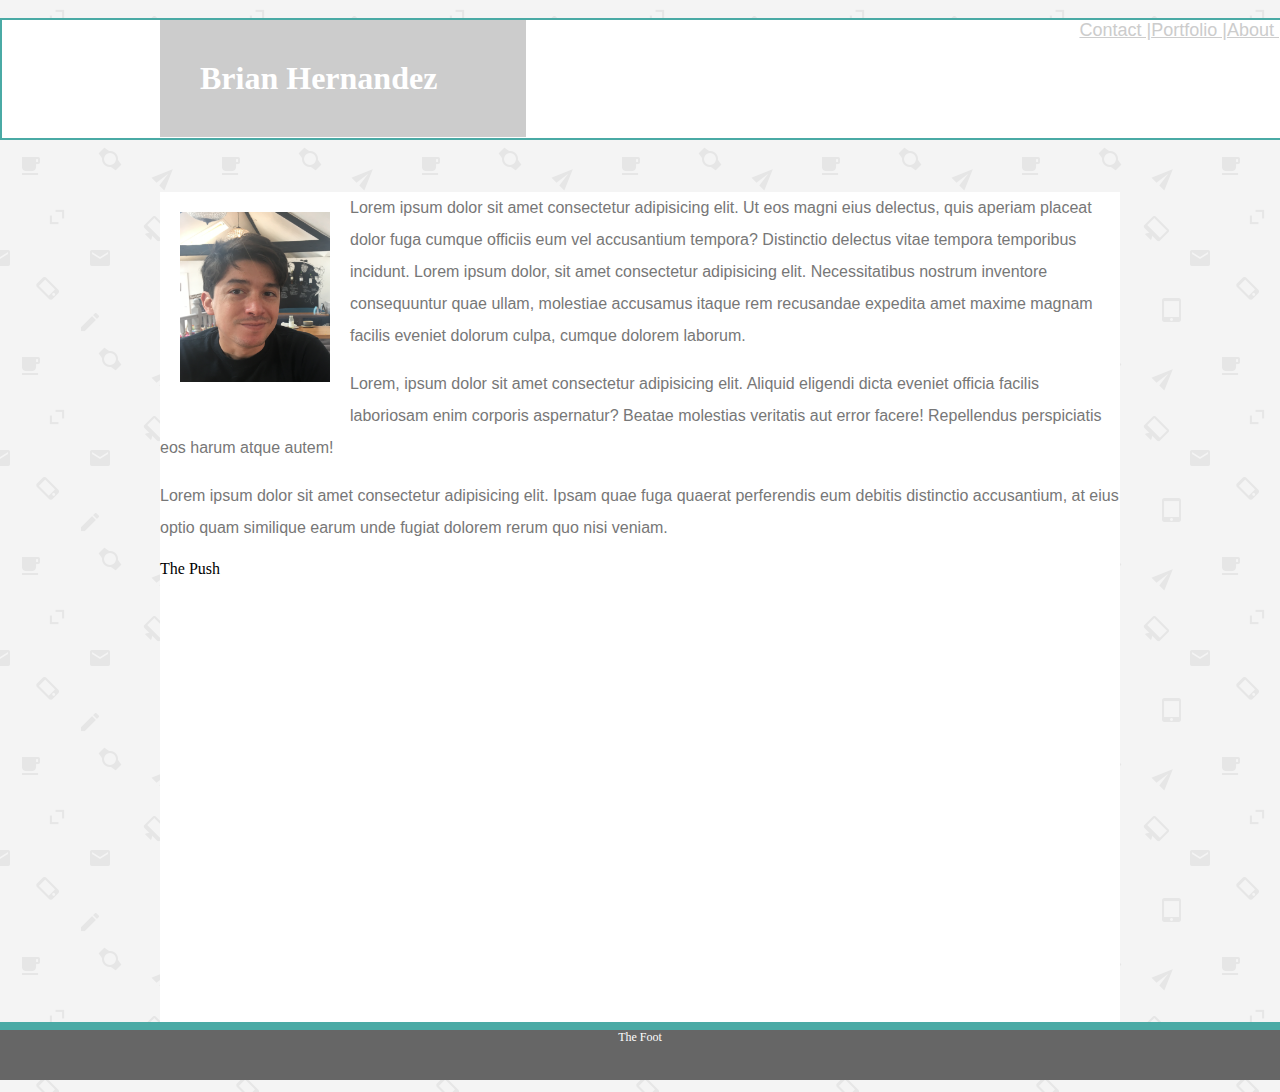
==== index.html @ 4bf23f96 "almost got the top border. going to move the 3 links" ====
<!DOCTYPE html>
<html lang="en-us">

<head>

    <meta charset="UTF-8">
    <title>About Brian Hernandez</title>
    
    <link rel="stylesheet" type="text/css" href="assets/css/style.css">

</head>

<body background="assets/images/email-pattern/email-pattern.png">
<div class="wrapper">

    <div>
        <h1>Brian Hernandez</h1>
    </div>

    <ul>
        <li><a id="about" href="">About   |</a></li>
        <li><a id="portfolio" href="">Portfolio   |</a></li>
        <li><a id="contact" href="">Contact   |</a></li>
    </ul>

    
        <div class="container">
            <img class="bioPic" src="assets/images/Me405KB.png" 
            alt="Me: Brian Hernandez"
            width="150" height="170">
    <div class="bioWords">
            <p>Lorem ipsum dolor sit amet consectetur adipisicing elit. Ut eos magni eius delectus, quis aperiam placeat dolor fuga cumque 
            officiis eum vel accusantium tempora? Distinctio delectus vitae tempora temporibus incidunt. Lorem ipsum dolor, sit amet consectetur 
            adipisicing elit. Necessitatibus nostrum inventore consequuntur quae ullam, molestiae accusamus itaque rem recusandae expedita 
            amet maxime magnam facilis eveniet dolorum culpa, cumque dolorem laborum.</p>
        </div>

        <div id="moreBio">
            <p>Lorem, ipsum dolor sit amet consectetur adipisicing elit. Aliquid eligendi dicta eveniet officia facilis laboriosam enim 
            corporis aspernatur? Beatae molestias veritatis aut error facere! Repellendus perspiciatis eos harum atque autem!</p>

            <p>Lorem ipsum dolor sit amet consectetur adipisicing elit. Ipsam quae fuga quaerat perferendis eum debitis distinctio 
            accusantium, at eius optio quam similique earum unde fugiat dolorem rerum quo nisi veniam.</p>
        </div>
    </div>


    
    <div class="push">The Push</div>
</div>

<footer class="footer">The Foot</footer>
</body>

</html>
---- assets/css/style.css ----
html, body {
    height: 100%;
    margin: 0;
    border: 0;
}

.wrapper {
    min-height: calc(100vh - 70px);
    margin-bottom: -50px;
    width: 960px;
    margin: auto;
    position: relative;
    background: #ffffff;
}

.container {
    margin-top: 20%;
}

h1 {
    background: #cccccc;
    color: #ffffff;
    padding: 40px;
    width: 286px;
    top: -1px;
    font-family: 'Georgia', Times, 'Times New Roman', serif;
    position: fixed;
    z-index: 2;
}

ul {
    list-style-type: none;
    color: #cccccc;
    top: 0;
    left: 0;
    width: 97%;
    height: 118px;
    position: fixed;
    font-size: 18px;
    border: 2px solid #4aaaa5;
    background: #ffffff;
    z-index: 1;
    font-style: bullsgitSoFrustrated;
}

li {
    float: right;
    text-align: center;
}

a {
    color: #cccccc;
    font-family: 'Arial', 'Helvetica Neue', Helvetica, sans-serif;
}

p {
    color: #777777;
    font-family: 'Arial', 'Helvetica Neue', Helvetica, sans-serif;
    line-height: 32px;
}

#banner {}

.bioPic {
    float: left;
    padding: 20px;
}

.bioWords {
    display: block;
}

.footer {
    height: 50px;
    background: #666666;
    border-top: 8px solid #4aaaa5;
    text-align: center;
    color: #ffffff;
    font-size: 12px;
}
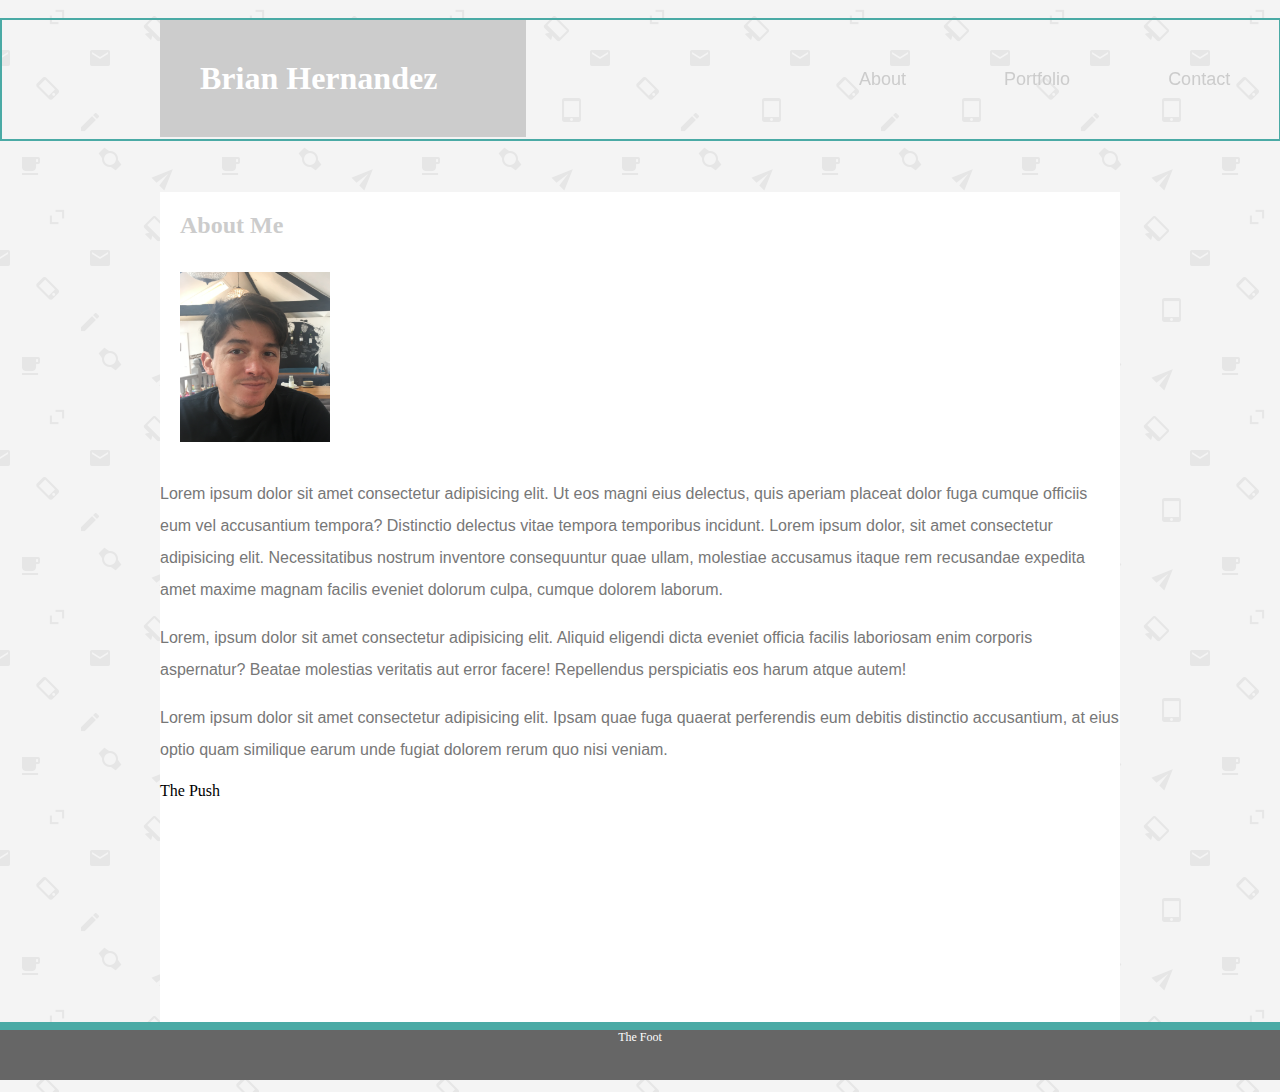
==== commit 61082a7c: "new improved cleaned up h1 banner" ====
--- a/index.html
+++ b/index.html
@@ -18,31 +18,39 @@
     </div>
 
     <ul>
-        <li><a id="about" href="">About   |</a></li>
-        <li><a id="portfolio" href="">Portfolio   |</a></li>
-        <li><a id="contact" href="">Contact   |</a></li>
+        <li><a href="about">Contact</a></li>
+        <li><a href="portfolio">Portfolio</a></li>
+        <li><a href="contact">About</a></li>
     </ul>
 
+        
     
         <div class="container">
+
+            <h2>About Me</h2>
+            
+            <div>
             <img class="bioPic" src="assets/images/Me405KB.png" 
             alt="Me: Brian Hernandez"
             width="150" height="170">
-    <div class="bioWords">
+            </div>
+
+            <div id="firstBio">
             <p>Lorem ipsum dolor sit amet consectetur adipisicing elit. Ut eos magni eius delectus, quis aperiam placeat dolor fuga cumque 
             officiis eum vel accusantium tempora? Distinctio delectus vitae tempora temporibus incidunt. Lorem ipsum dolor, sit amet consectetur 
             adipisicing elit. Necessitatibus nostrum inventore consequuntur quae ullam, molestiae accusamus itaque rem recusandae expedita 
             amet maxime magnam facilis eveniet dolorum culpa, cumque dolorem laborum.</p>
+            </div>
+
+            <div id="moreBio">
+                <p>Lorem, ipsum dolor sit amet consectetur adipisicing elit. Aliquid eligendi dicta eveniet officia facilis laboriosam enim 
+                corporis aspernatur? Beatae molestias veritatis aut error facere! Repellendus perspiciatis eos harum atque autem!</p>
+
+                <p>Lorem ipsum dolor sit amet consectetur adipisicing elit. Ipsam quae fuga quaerat perferendis eum debitis distinctio 
+                accusantium, at eius optio quam similique earum unde fugiat dolorem rerum quo nisi veniam.</p>
+            </div>
+        
         </div>
-
-        <div id="moreBio">
-            <p>Lorem, ipsum dolor sit amet consectetur adipisicing elit. Aliquid eligendi dicta eveniet officia facilis laboriosam enim 
-            corporis aspernatur? Beatae molestias veritatis aut error facere! Repellendus perspiciatis eos harum atque autem!</p>
-
-            <p>Lorem ipsum dolor sit amet consectetur adipisicing elit. Ipsam quae fuga quaerat perferendis eum debitis distinctio 
-            accusantium, at eius optio quam similique earum unde fugiat dolorem rerum quo nisi veniam.</p>
-        </div>
-    </div>
 
 
     
--- a/assets/css/style.css
+++ b/assets/css/style.css
@@ -28,24 +28,54 @@
     z-index: 2;
 }
 
+h2 {
+    color: #cccccc;
+    position: absolute;
+    left: 20px;
+}
+
 ul {
     list-style-type: none;
+    margin: 0;
+    padding: 0;
+    overflow: hidden;
     color: #cccccc;
-    top: 0;
+    top: 18px;
     left: 0;
-    width: 97%;
-    height: 118px;
+    width: 99.78%;
     position: fixed;
     font-size: 18px;
     border: 2px solid #4aaaa5;
-    background: #ffffff;
     z-index: 1;
     font-style: bullsgitSoFrustrated;
 }
 
 li {
     float: right;
+}
+
+li a {
+    display: block;
+    color: #cccccc;
     text-align: center;
+    padding: 49px;
+    text-decoration: none;
+}
+
+li a:hover {
+    background: #ffffff;
+}
+
+#about {
+    color: red;
+}
+
+#portfolio {
+    color: yellow;
+}
+
+#contact {
+    color: blue;
 }
 
 a {
@@ -64,10 +94,16 @@
 .bioPic {
     float: left;
     padding: 20px;
+    margin-top: 60px;
 }
 
-.bioWords {
-    display: block;
+#firstBio {
+    margin-top: 0px;
+    float: right;
+}
+
+#moreBio {
+    clear: both;
 }
 
 .footer {
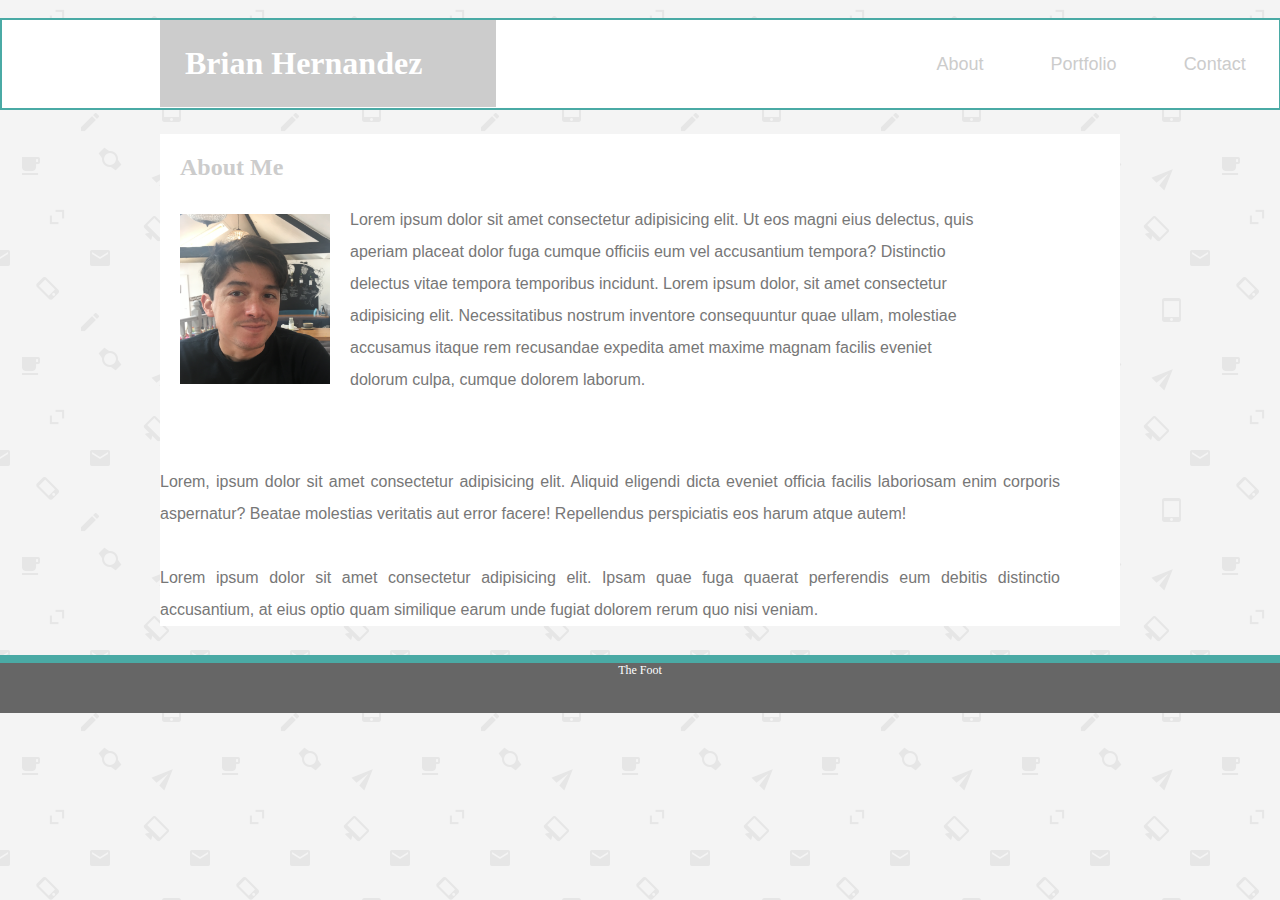
==== commit 4c8e6af0: "index is almost finished. Questions on About Me Line, moreBio spacing and footer." ====
--- a/index.html
+++ b/index.html
@@ -35,8 +35,8 @@
             width="150" height="170">
             </div>
 
-            <div id="firstBio">
-            <p>Lorem ipsum dolor sit amet consectetur adipisicing elit. Ut eos magni eius delectus, quis aperiam placeat dolor fuga cumque 
+            <div>
+            <p id="firstBio">Lorem ipsum dolor sit amet consectetur adipisicing elit. Ut eos magni eius delectus, quis aperiam placeat dolor fuga cumque 
             officiis eum vel accusantium tempora? Distinctio delectus vitae tempora temporibus incidunt. Lorem ipsum dolor, sit amet consectetur 
             adipisicing elit. Necessitatibus nostrum inventore consequuntur quae ullam, molestiae accusamus itaque rem recusandae expedita 
             amet maxime magnam facilis eveniet dolorum culpa, cumque dolorem laborum.</p>
@@ -44,9 +44,9 @@
 
             <div id="moreBio">
                 <p>Lorem, ipsum dolor sit amet consectetur adipisicing elit. Aliquid eligendi dicta eveniet officia facilis laboriosam enim 
-                corporis aspernatur? Beatae molestias veritatis aut error facere! Repellendus perspiciatis eos harum atque autem!</p>
-
-                <p>Lorem ipsum dolor sit amet consectetur adipisicing elit. Ipsam quae fuga quaerat perferendis eum debitis distinctio 
+                corporis aspernatur? Beatae molestias veritatis aut error facere! Repellendus perspiciatis eos harum atque autem!
+                <br><br>
+                Lorem ipsum dolor sit amet consectetur adipisicing elit. Ipsam quae fuga quaerat perferendis eum debitis distinctio 
                 accusantium, at eius optio quam similique earum unde fugiat dolorem rerum quo nisi veniam.</p>
             </div>
         
@@ -54,7 +54,7 @@
 
 
     
-    <div class="push">The Push</div>
+    
 </div>
 
 <footer class="footer">The Foot</footer>
--- a/assets/css/style.css
+++ b/assets/css/style.css
@@ -1,26 +1,27 @@
 html, body {
-    height: 100%;
+    height: 90%;
     margin: 0;
     border: 0;
 }
 
 .wrapper {
-    min-height: calc(100vh - 70px);
-    margin-bottom: -50px;
+    min-height: calc(100vh -190px);
     width: 960px;
+    margin-bottom: 20px;
     margin: auto;
-    position: relative;
-    background: #ffffff;
 }
 
 .container {
-    margin-top: 20%;
+    margin-top: 14%;
+    margin-bottom: 29px;
+    position: relative;
+    background: #ffffff;
 }
 
 h1 {
     background: #cccccc;
     color: #ffffff;
-    padding: 40px;
+    padding: 25px;
     width: 286px;
     top: -1px;
     font-family: 'Georgia', Times, 'Times New Roman', serif;
@@ -40,6 +41,7 @@
     padding: 0;
     overflow: hidden;
     color: #cccccc;
+    background: #ffffff;
     top: 18px;
     left: 0;
     width: 99.78%;
@@ -58,52 +60,40 @@
     display: block;
     color: #cccccc;
     text-align: center;
-    padding: 49px;
+    padding: 33.5px;
     text-decoration: none;
+    font-family: 'Arial', 'Helvetica Neue', Helvetica, sans-serif;
 }
 
 li a:hover {
-    background: #ffffff;
-}
-
-#about {
-    color: red;
-}
-
-#portfolio {
-    color: yellow;
-}
-
-#contact {
-    color: blue;
-}
-
-a {
-    color: #cccccc;
-    font-family: 'Arial', 'Helvetica Neue', Helvetica, sans-serif;
+    background: #666666;
+    height: 98%;
 }
 
 p {
     color: #777777;
     font-family: 'Arial', 'Helvetica Neue', Helvetica, sans-serif;
     line-height: 32px;
+    margin: 0;
 }
-
-#banner {}
 
 .bioPic {
     float: left;
     padding: 20px;
     margin-top: 60px;
+    margin-bottom: 25px;
 }
 
-#firstBio {
-    margin-top: 0px;
-    float: right;
+#firstBio {    
+    right: 0px;
+    padding: 70px;
+    width: 750px;
 }
 
 #moreBio {
-    clear: both;
+    text-align: justify;
+    width: 900px;
+
 }
 
 .footer {
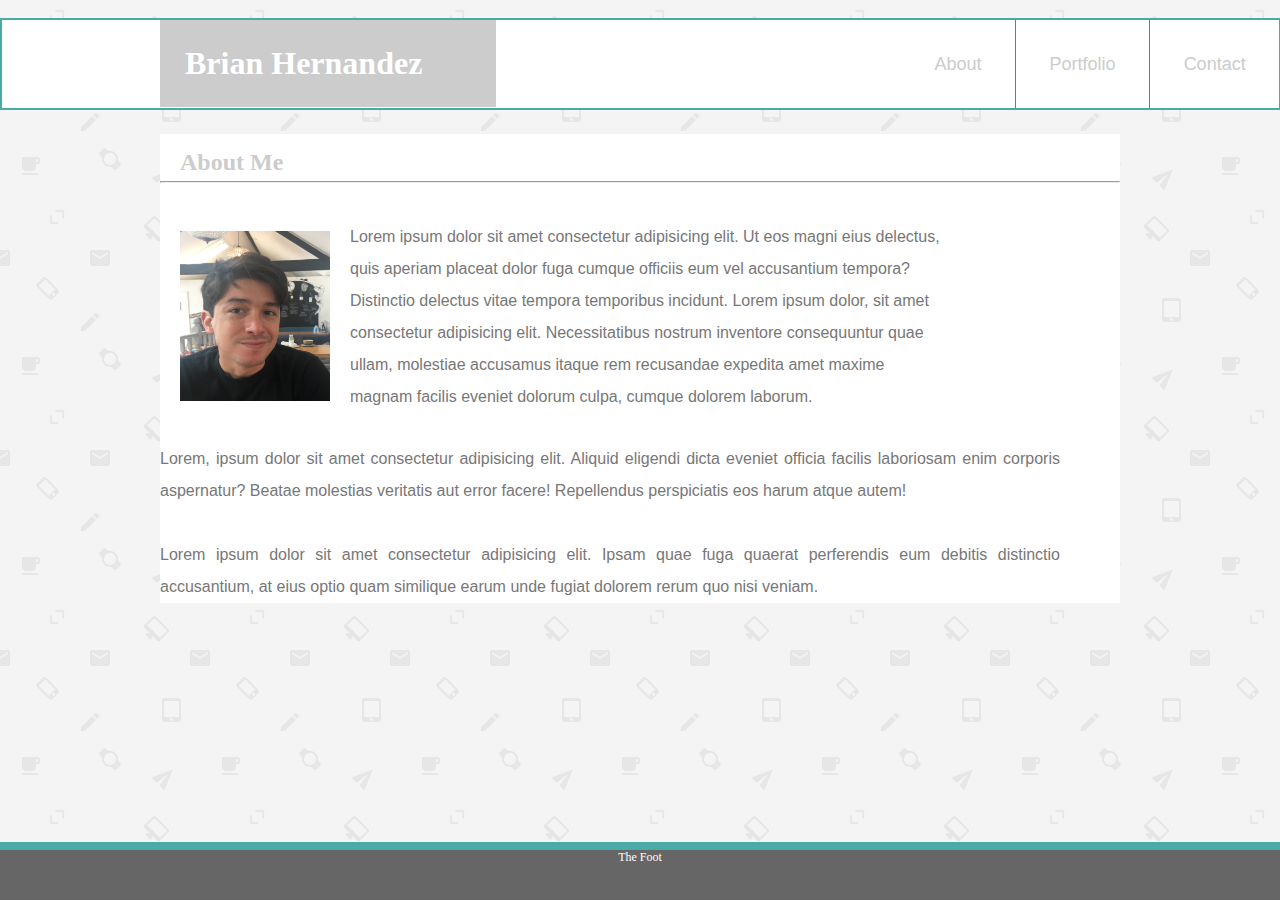
==== commit 856a2c34: "added the little lines but going to change the Name tag and 3 links in a sec." ====
--- a/index.html
+++ b/index.html
@@ -11,35 +11,34 @@
 </head>
 
 <body background="assets/images/email-pattern/email-pattern.png">
-<div class="wrapper">
+    <div class="wrapper">
 
-    <div>
         <h1>Brian Hernandez</h1>
-    </div>
 
-    <ul>
-        <li><a href="about">Contact</a></li>
-        <li><a href="portfolio">Portfolio</a></li>
-        <li><a href="contact">About</a></li>
-    </ul>
+        <ul>
+            <li><a href="contact">Contact</a></li>
+            <li><a href="portfolio">Portfolio</a></li>
+            <li><a href="about">About</a></li>
+        </ul>
 
         
     
         <div class="container">
 
             <h2>About Me</h2>
+            <hr>
             
             <div>
-            <img class="bioPic" src="assets/images/Me405KB.png" 
-            alt="Me: Brian Hernandez"
-            width="150" height="170">
+                <img class="bioPic" src="assets/images/Me405KB.png" 
+                alt="Me: Brian Hernandez"
+                width="150" height="170">
             </div>
 
             <div>
-            <p id="firstBio">Lorem ipsum dolor sit amet consectetur adipisicing elit. Ut eos magni eius delectus, quis aperiam placeat dolor fuga cumque 
-            officiis eum vel accusantium tempora? Distinctio delectus vitae tempora temporibus incidunt. Lorem ipsum dolor, sit amet consectetur 
-            adipisicing elit. Necessitatibus nostrum inventore consequuntur quae ullam, molestiae accusamus itaque rem recusandae expedita 
-            amet maxime magnam facilis eveniet dolorum culpa, cumque dolorem laborum.</p>
+                <p id="firstBio">Lorem ipsum dolor sit amet consectetur adipisicing elit. Ut eos magni eius delectus, quis aperiam placeat dolor fuga cumque 
+                officiis eum vel accusantium tempora? Distinctio delectus vitae tempora temporibus incidunt. Lorem ipsum dolor, sit amet consectetur 
+                adipisicing elit. Necessitatibus nostrum inventore consequuntur quae ullam, molestiae accusamus itaque rem recusandae expedita 
+                amet maxime magnam facilis eveniet dolorum culpa, cumque dolorem laborum.</p>
             </div>
 
             <div id="moreBio">
@@ -55,9 +54,9 @@
 
     
     
-</div>
+    </div>
 
-<footer class="footer">The Foot</footer>
+    <footer class="footer">The Foot</footer>
 </body>
 
 </html>--- a/assets/css/style.css
+++ b/assets/css/style.css
@@ -16,6 +16,7 @@
     margin-bottom: 29px;
     position: relative;
     background: #ffffff;
+    border: 0px;
 }
 
 h1 {
@@ -31,8 +32,9 @@
 
 h2 {
     color: #cccccc;
-    position: absolute;
+    position: relative;
     left: 20px;
+    top: 15px;
 }
 
 ul {
@@ -54,7 +56,12 @@
 
 li {
     float: right;
+    border-right: 1px solid #777777;
 }
+
+li:first-child {
+    border: 0;
+} 
 
 li a {
     display: block;
@@ -80,13 +87,13 @@
 .bioPic {
     float: left;
     padding: 20px;
-    margin-top: 60px;
-    margin-bottom: 25px;
+    margin-top: 20px;
+    margin-bottom: 10px;
 }
 
 #firstBio {    
     right: 0px;
-    padding: 70px;
+    padding: 30px;
     width: 750px;
 }
 
@@ -98,9 +105,12 @@
 
 .footer {
     height: 50px;
+    width: 100%;
     background: #666666;
     border-top: 8px solid #4aaaa5;
     text-align: center;
     color: #ffffff;
     font-size: 12px;
+    position: absolute;
+    bottom: 0px;
 }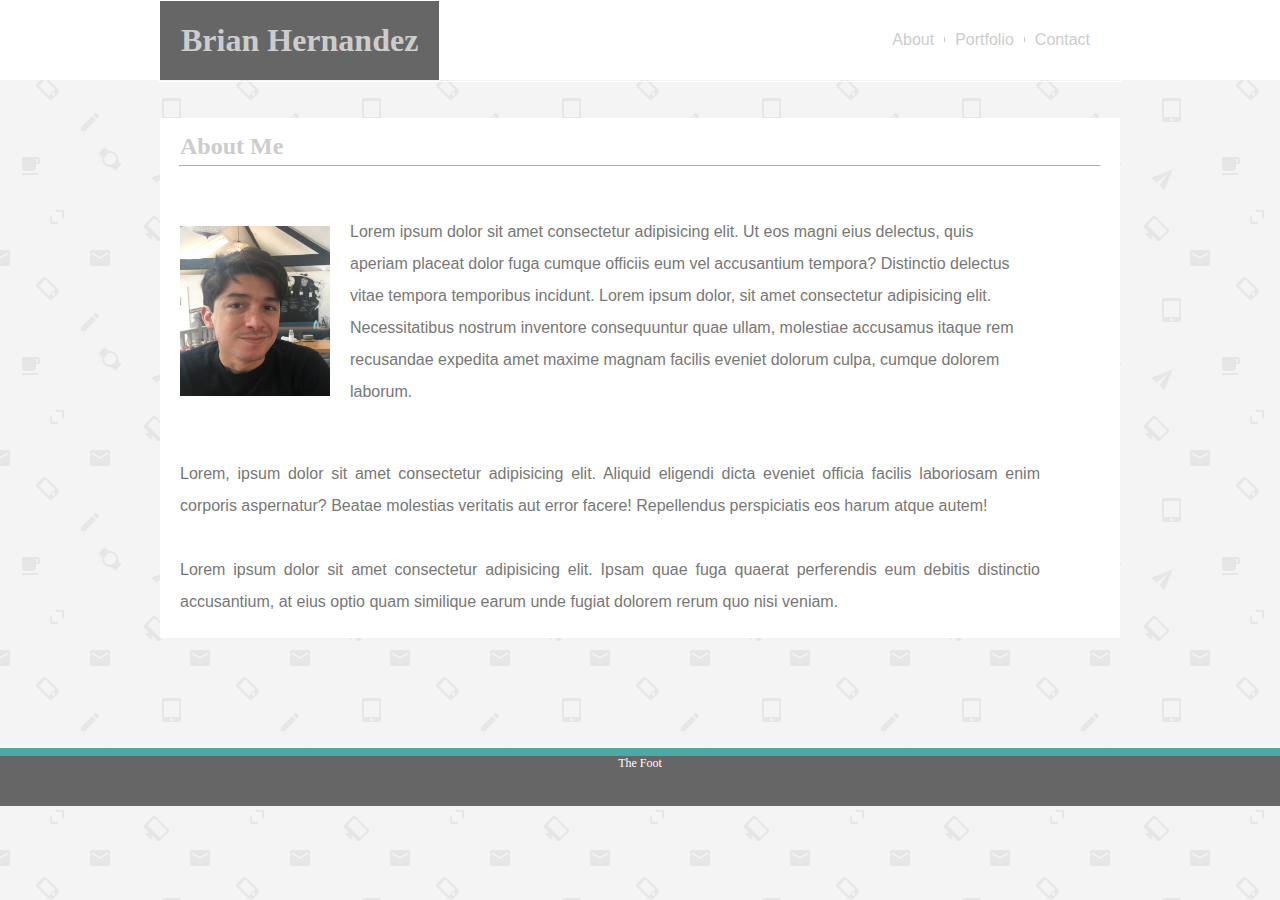
==== commit f062c3cc: "index is finally finished. Now to fix Contact file." ====
--- a/index.html
+++ b/index.html
@@ -5,55 +5,64 @@
 
     <meta charset="UTF-8">
     <title>About Brian Hernandez</title>
-    
+
     <link rel="stylesheet" type="text/css" href="assets/css/style.css">
 
 </head>
 
 <body background="assets/images/email-pattern/email-pattern.png">
+
+    <div class="outerHeader">
+        <div class="innerHeader">
+            <h1 id="logo">Brian Hernandez</h1>
+
+            <ul class="navLinks">
+                <li><a href="contact">Contact</a></li>
+                <li><a href="portfolio">Portfolio</a></li>
+                <li><a href="about">About</a></li>
+            </ul>
+        </div>
+    </div>
+
     <div class="wrapper">
 
-        <h1>Brian Hernandez</h1>
 
-        <ul>
-            <li><a href="contact">Contact</a></li>
-            <li><a href="portfolio">Portfolio</a></li>
-            <li><a href="about">About</a></li>
-        </ul>
 
-        
-    
         <div class="container">
 
             <h2>About Me</h2>
             <hr>
-            
+
             <div>
-                <img class="bioPic" src="assets/images/Me405KB.png" 
-                alt="Me: Brian Hernandez"
-                width="150" height="170">
+                <img class="bioPic" src="assets/images/Me405KB.png" alt="Me: Brian Hernandez" width="150" height="170">
             </div>
 
             <div>
-                <p id="firstBio">Lorem ipsum dolor sit amet consectetur adipisicing elit. Ut eos magni eius delectus, quis aperiam placeat dolor fuga cumque 
-                officiis eum vel accusantium tempora? Distinctio delectus vitae tempora temporibus incidunt. Lorem ipsum dolor, sit amet consectetur 
-                adipisicing elit. Necessitatibus nostrum inventore consequuntur quae ullam, molestiae accusamus itaque rem recusandae expedita 
-                amet maxime magnam facilis eveniet dolorum culpa, cumque dolorem laborum.</p>
+                <p id="firstBio">Lorem ipsum dolor sit amet consectetur adipisicing elit. Ut eos magni eius delectus,
+                    quis aperiam placeat dolor fuga cumque
+                    officiis eum vel accusantium tempora? Distinctio delectus vitae tempora temporibus incidunt. Lorem
+                    ipsum dolor, sit amet consectetur
+                    adipisicing elit. Necessitatibus nostrum inventore consequuntur quae ullam, molestiae accusamus
+                    itaque rem recusandae expedita
+                    amet maxime magnam facilis eveniet dolorum culpa, cumque dolorem laborum.</p>
             </div>
 
             <div id="moreBio">
-                <p>Lorem, ipsum dolor sit amet consectetur adipisicing elit. Aliquid eligendi dicta eveniet officia facilis laboriosam enim 
-                corporis aspernatur? Beatae molestias veritatis aut error facere! Repellendus perspiciatis eos harum atque autem!
-                <br><br>
-                Lorem ipsum dolor sit amet consectetur adipisicing elit. Ipsam quae fuga quaerat perferendis eum debitis distinctio 
-                accusantium, at eius optio quam similique earum unde fugiat dolorem rerum quo nisi veniam.</p>
+                <p>Lorem, ipsum dolor sit amet consectetur adipisicing elit. Aliquid eligendi dicta eveniet officia
+                    facilis laboriosam enim
+                    corporis aspernatur? Beatae molestias veritatis aut error facere! Repellendus perspiciatis eos harum
+                    atque autem!
+                    <br><br>
+                    Lorem ipsum dolor sit amet consectetur adipisicing elit. Ipsam quae fuga quaerat perferendis eum
+                    debitis distinctio
+                    accusantium, at eius optio quam similique earum unde fugiat dolorem rerum quo nisi veniam.</p>
             </div>
-        
+
         </div>
 
 
-    
-    
+
+
     </div>
 
     <footer class="footer">The Foot</footer>
--- a/assets/css/style.css
+++ b/assets/css/style.css
@@ -11,23 +11,65 @@
     margin: auto;
 }
 
+.outerHeader {
+    height: 80px;
+    background-color: white;
+}
+
+hr {
+    margin: 19px;
+    border-color: #ffffff;
+}
+
+.innerHeader {
+    width: 960px;
+    height: 80px;
+    margin: 0 auto;
+    border: solid 1px white;
+}
+
+#logo {
+    float: left;
+    color: #cccccc;
+    background: #ffffff;
+    padding: 21px;
+    margin: 0;
+    background-color: #666666;
+    border-color:    
+}
+
+.navLinks {
+    position: relative;
+    right: 20px;
+    top: 20px;
+}
+
+li {
+    float: right;
+    list-style: none;
+    padding: 0 10px;
+    border-right: 1px solid #cccccc;
+    text-align: center;
+    text-decoration: none;
+    line-height: 5px;
+    font-family: 'Arial', 'Helvetica Neue', Helvetica, sans-serif;
+}
+
+li a {
+    color: #cccccc;
+    text-decoration: none;  
+}
+
+li:first-child {
+    border: 0;
+} 
+
 .container {
-    margin-top: 14%;
+    margin-top: 4%;
     margin-bottom: 29px;
     position: relative;
     background: #ffffff;
     border: 0px;
-}
-
-h1 {
-    background: #cccccc;
-    color: #ffffff;
-    padding: 25px;
-    width: 286px;
-    top: -1px;
-    font-family: 'Georgia', Times, 'Times New Roman', serif;
-    position: fixed;
-    z-index: 2;
 }
 
 h2 {
@@ -37,51 +79,14 @@
     top: 15px;
 }
 
-ul {
-    list-style-type: none;
-    margin: 0;
-    padding: 0;
-    overflow: hidden;
-    color: #cccccc;
-    background: #ffffff;
-    top: 18px;
-    left: 0;
-    width: 99.78%;
-    position: fixed;
-    font-size: 18px;
-    border: 2px solid #4aaaa5;
-    z-index: 1;
-    font-style: bullsgitSoFrustrated;
-}
 
-li {
-    float: right;
-    border-right: 1px solid #777777;
-}
-
-li:first-child {
-    border: 0;
-} 
-
-li a {
-    display: block;
-    color: #cccccc;
-    text-align: center;
-    padding: 33.5px;
-    text-decoration: none;
-    font-family: 'Arial', 'Helvetica Neue', Helvetica, sans-serif;
-}
-
-li a:hover {
-    background: #666666;
-    height: 98%;
-}
 
 p {
     color: #777777;
     font-family: 'Arial', 'Helvetica Neue', Helvetica, sans-serif;
     line-height: 32px;
-    margin: 0;
+    margin: auto;
+    padding: 20px;
 }
 
 .bioPic {
@@ -106,11 +111,12 @@
 .footer {
     height: 50px;
     width: 100%;
-    background: #666666;
+    margin-top: 110px;
     border-top: 8px solid #4aaaa5;
     text-align: center;
+    position: relative;
+    bottom: 0px;
+    background: #666666;
     color: #ffffff;
     font-size: 12px;
-    position: absolute;
-    bottom: 0px;
 }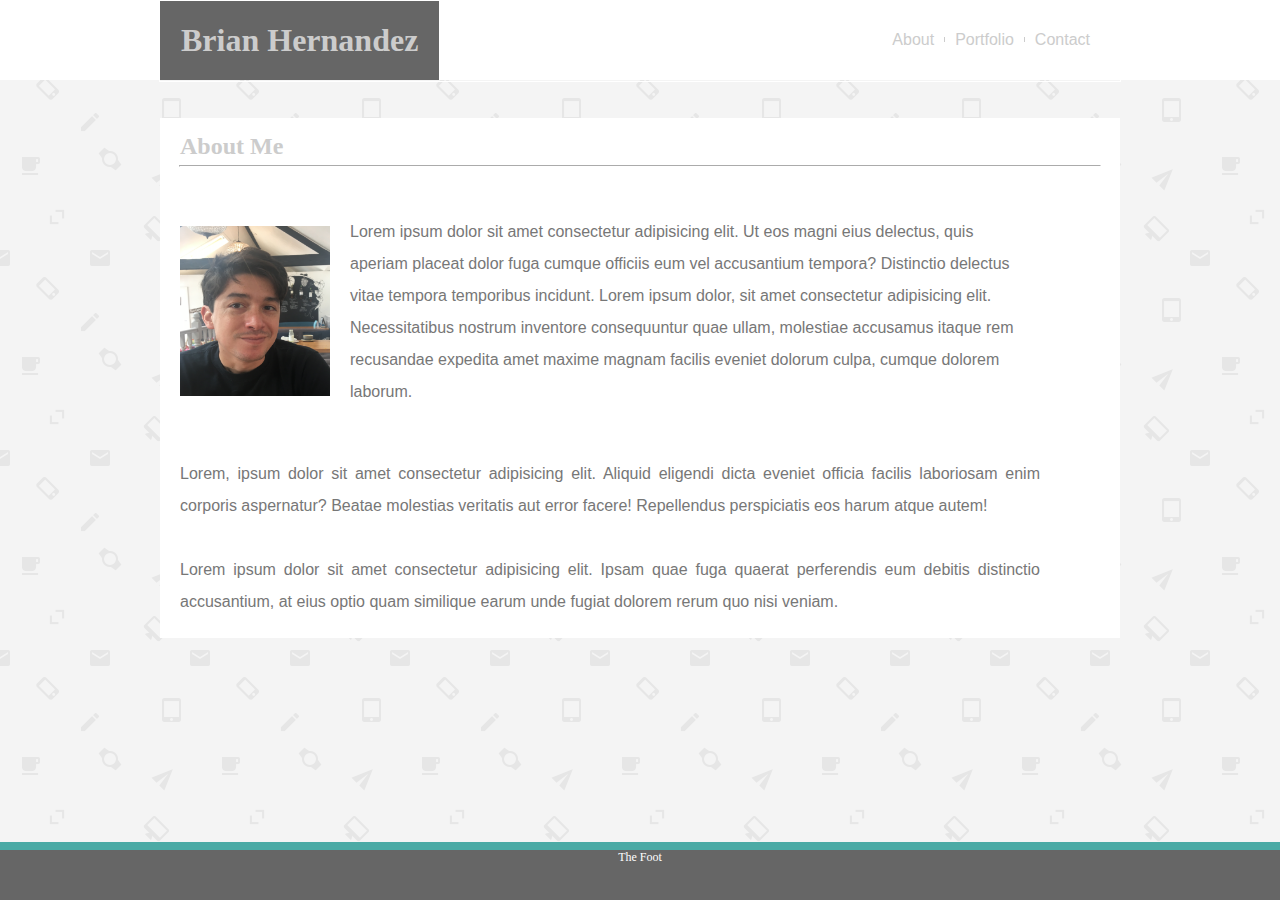
==== commit e22e1895: "Almost Done. Due Tomorrow." ====
--- a/index.html
+++ b/index.html
@@ -4,6 +4,7 @@
 <head>
 
     <meta charset="UTF-8">
+    <meta name="viewport" content="width=device-width, initial-scale=1.0">
     <title>About Brian Hernandez</title>
 
     <link rel="stylesheet" type="text/css" href="assets/css/style.css">
--- a/assets/css/style.css
+++ b/assets/css/style.css
@@ -108,13 +108,78 @@
 
 }
 
+.row {}
+
+#col {}
+
+#hangman {
+    padding: 20px;
+        
+}
+
+#rpg {
+    padding: 20px;
+    
+}
+
+#trivia {
+    padding: 20px;
+}
+
+#info {
+    padding: 20px;
+}
+
+#rps {
+    padding: 20px;
+}
+
+#hangmanText {
+    position: absolute;
+    border: 1px black solid;
+    padding-left: 10px; 
+    padding-right: 10px;
+    float: left;         
+}
+
+#rpgText {
+    position: absolute;
+    border: 1px black solid;
+    padding-left: 10px; 
+    padding-right: 10px;    
+}
+
+#triviaText {
+    position: absolute;
+    border: 1px black solid;
+    padding-left: 10px; 
+    padding-right: 10px;
+    float: left;
+}
+
+#infoText {
+    position: absolute;
+    border: 1px black solid;
+    padding-left: 10px; 
+    padding-right: 10px;
+    float: left;
+}
+
+#rpsText {
+    position: absolute;
+    border: 1px black solid;
+    padding-left: 10px; 
+    padding-right: 10px;
+    float: left;
+}
+
 .footer {
     height: 50px;
     width: 100%;
     margin-top: 110px;
     border-top: 8px solid #4aaaa5;
     text-align: center;
-    position: relative;
+    position: absolute;
     bottom: 0px;
     background: #666666;
     color: #ffffff;
